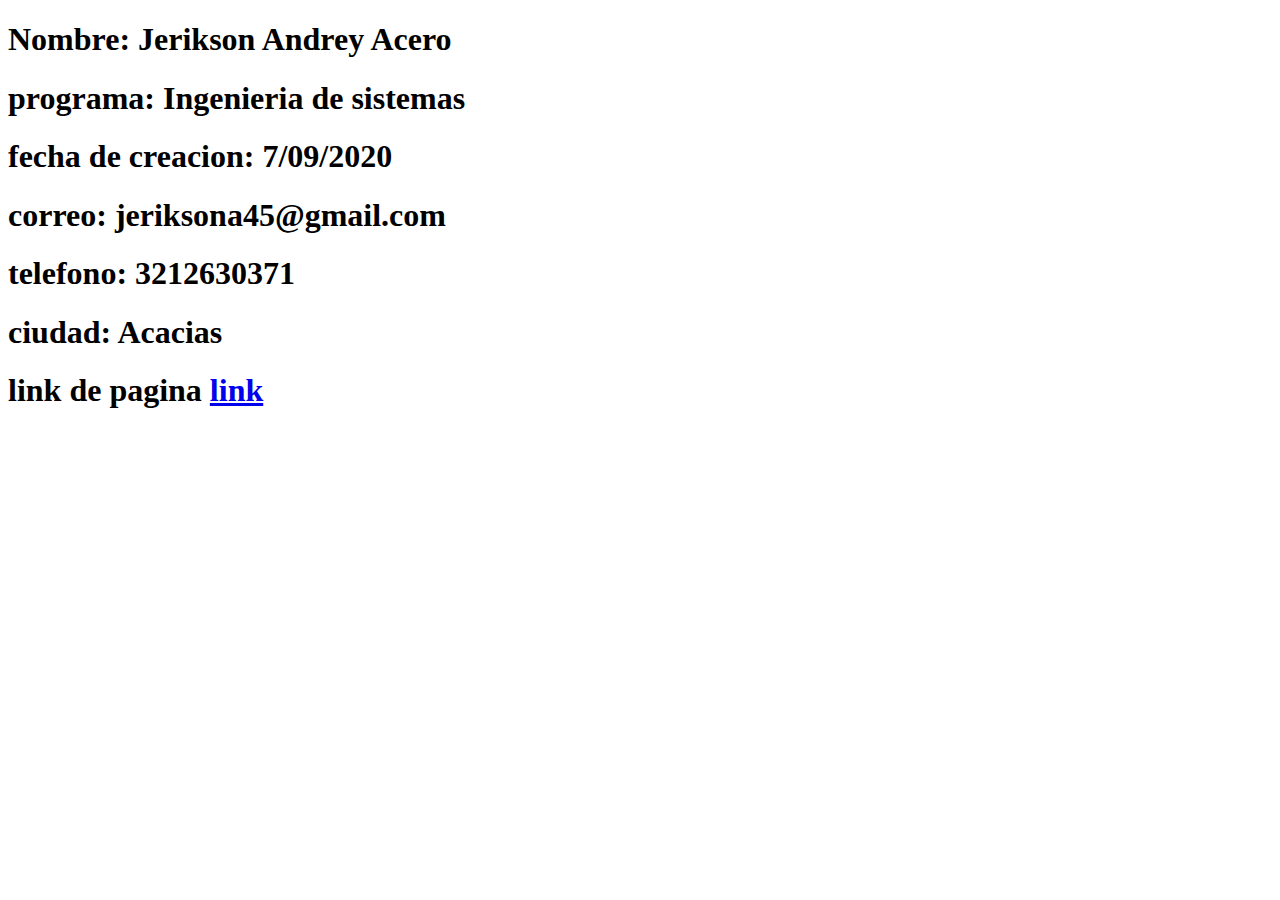
==== index.html @ 604da047 "index.html" ====
<!DOCTYPE html>
<html lang="en">
<head>
    <meta charset="UTF-8">
    <meta name="viewport" content="width=device-width, initial-scale=1.0">
    <title>Document</title>
</head>
<body>
    <h1>Nombre: Jerikson Andrey Acero</h1>
    <h1>programa: Ingenieria de sistemas</h1>
    <h1>fecha de creacion: 7/09/2020 </h1>
    <h1>correo: jeriksona45@gmail.com</h1>
    <h1>telefono: 3212630371</h1>
    <h1>ciudad: Acacias</h1>
    <h1>link de pagina <a href="https://jerikson-beep.github.io/DSW-JeriksonAcero/planing.html">link</a></h1>
</body>
</html>
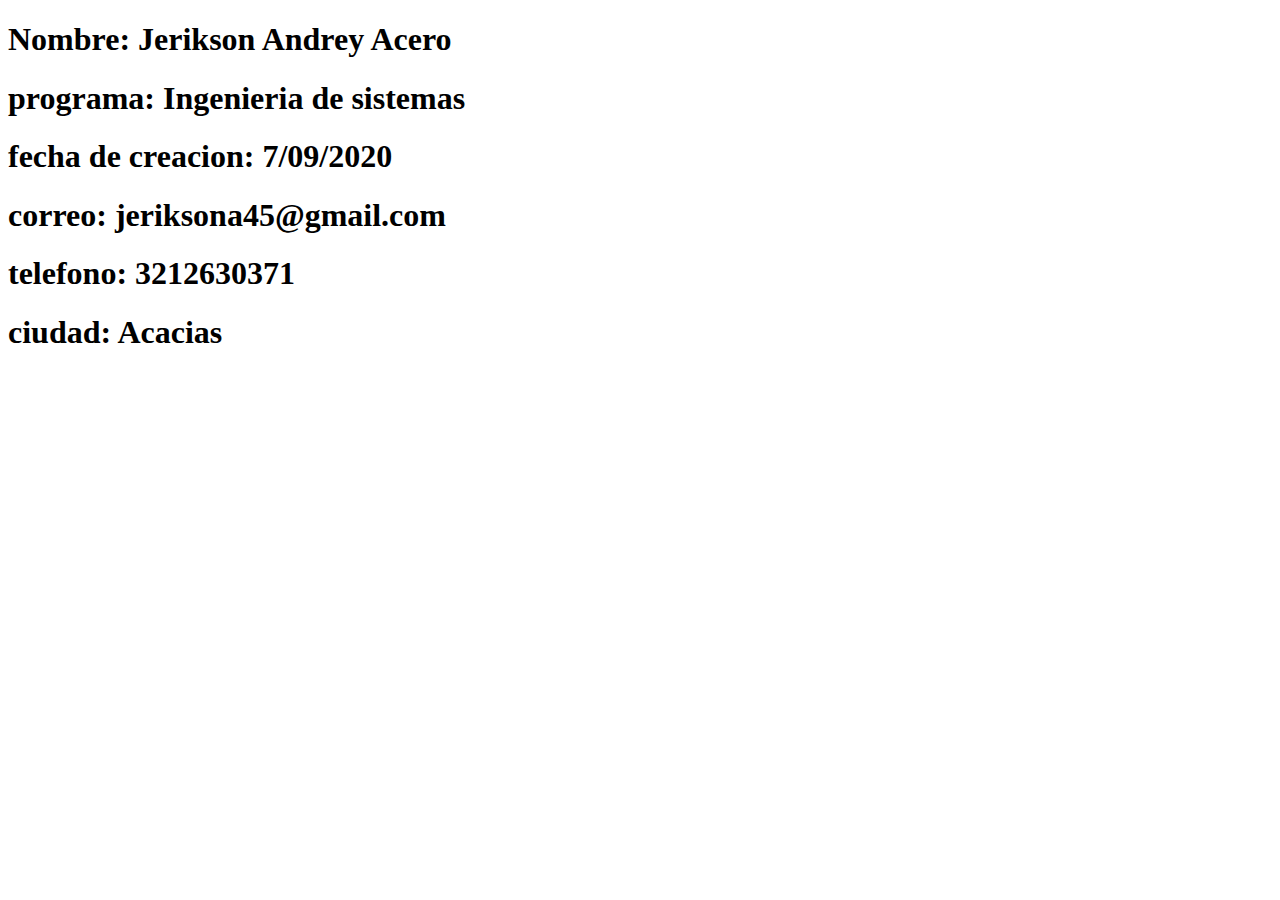
==== commit d285f428: "Update index.html" ====
--- a/index.html
+++ b/index.html
@@ -12,6 +12,5 @@
     <h1>correo: jeriksona45@gmail.com</h1>
     <h1>telefono: 3212630371</h1>
     <h1>ciudad: Acacias</h1>
-    <h1>link de pagina <a href="https://jerikson-beep.github.io/DSW-JeriksonAcero/planing.html">link</a></h1>
 </body>
 </html>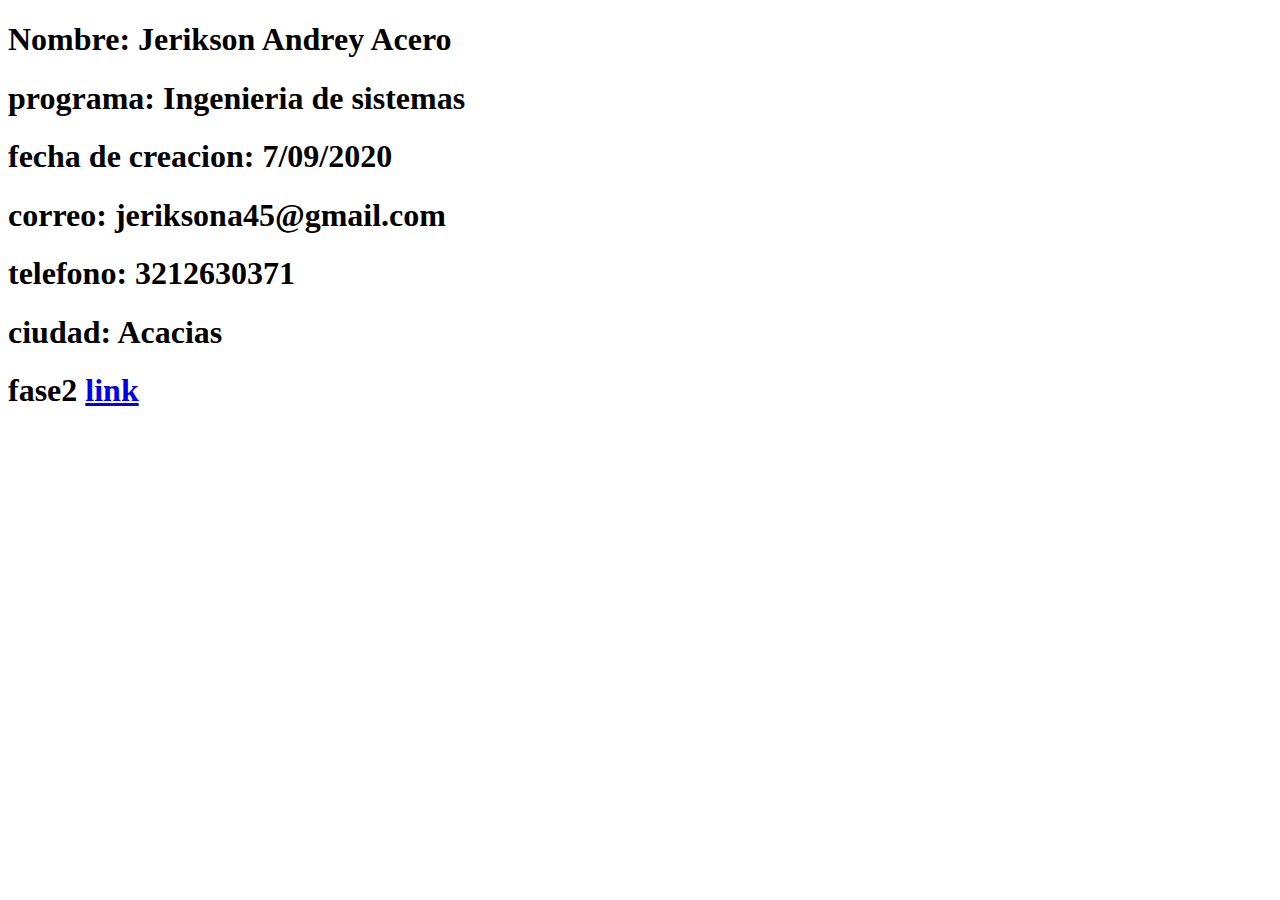
==== commit c6b4dbbe: "index.html" ====
--- a/index.html
+++ b/index.html
@@ -12,5 +12,6 @@
     <h1>correo: jeriksona45@gmail.com</h1>
     <h1>telefono: 3212630371</h1>
     <h1>ciudad: Acacias</h1>
+    <h1>fase2 <a href="planing.html">link</a></h1>
 </body>
 </html>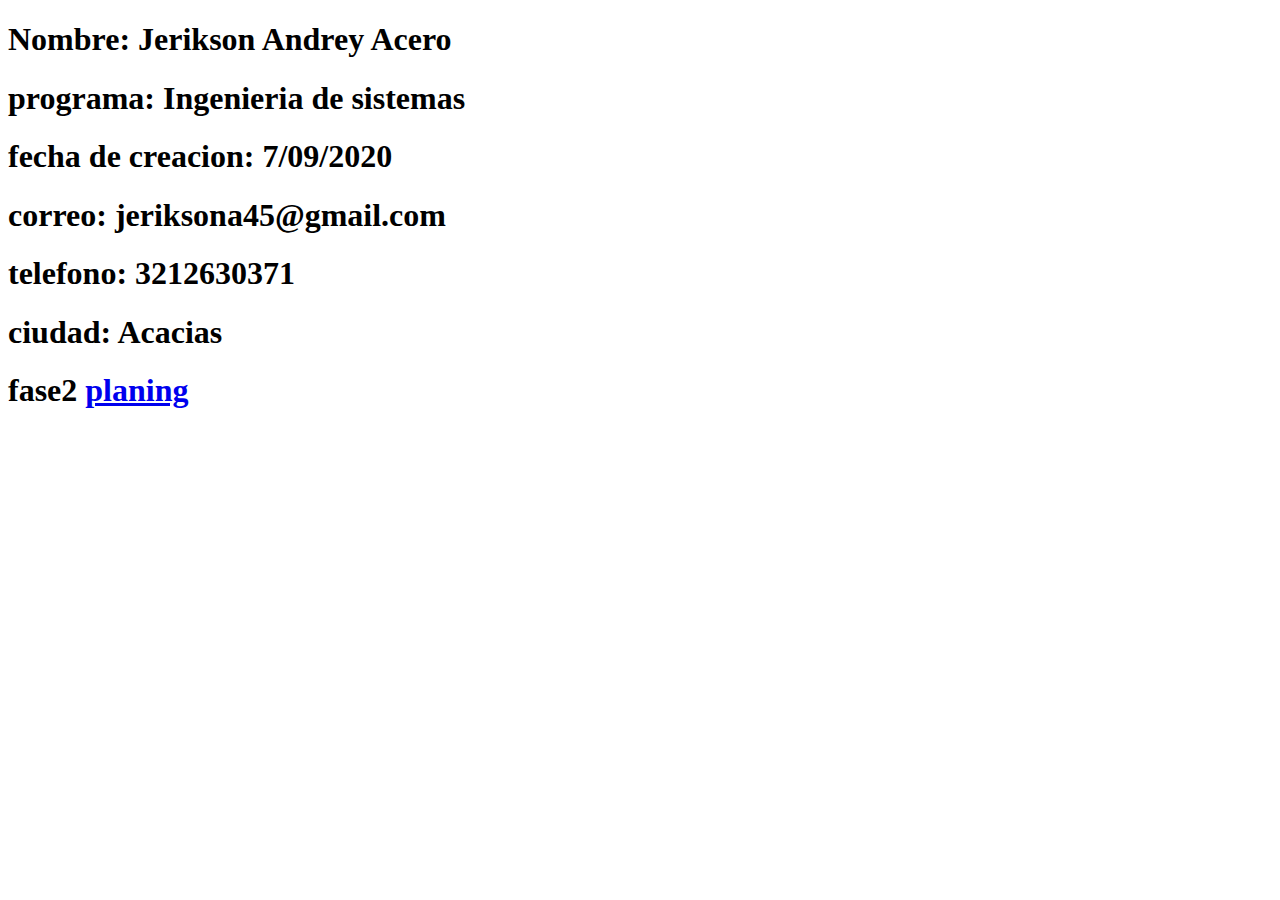
==== commit 09427788: "Update index.html" ====
--- a/index.html
+++ b/index.html
@@ -12,6 +12,6 @@
     <h1>correo: jeriksona45@gmail.com</h1>
     <h1>telefono: 3212630371</h1>
     <h1>ciudad: Acacias</h1>
-    <h1>fase2 <a href="planing.html">link</a></h1>
+    <h1>fase2 <a href="planing.html">planing</a></h1>
 </body>
 </html>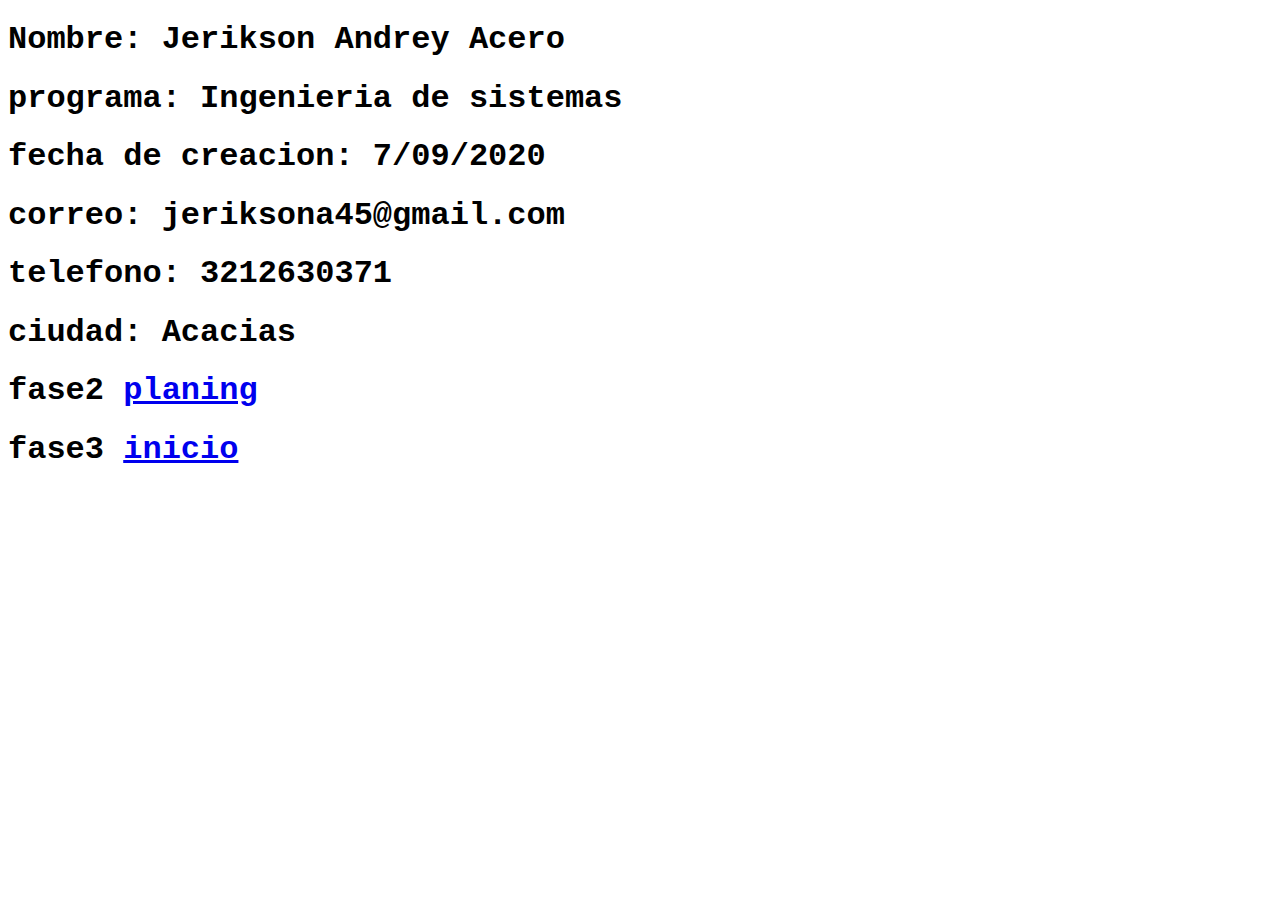
==== commit a61852e8: "nuevo" ====
--- a/index.html
+++ b/index.html
@@ -3,7 +3,15 @@
 <head>
     <meta charset="UTF-8">
     <meta name="viewport" content="width=device-width, initial-scale=1.0">
-    <title>Document</title>
+    <title>diseño de sistemas</title>
+
+    <style>
+        h1{
+            color: black;
+            font-family: 'Courier New', Courier, monospace;
+            
+        }
+    </style>
 </head>
 <body>
     <h1>Nombre: Jerikson Andrey Acero</h1>
@@ -12,6 +20,7 @@
     <h1>correo: jeriksona45@gmail.com</h1>
     <h1>telefono: 3212630371</h1>
     <h1>ciudad: Acacias</h1>
-    <h1>fase2 <a href="planing.html">planing</a></h1>
+    <h1>fase2 <a href="planing.html" target="_blank">planing</a></h1>
+    <h1>fase3 <a href="inicio.html" target="_blank">inicio</a> </h1>
 </body>
 </html>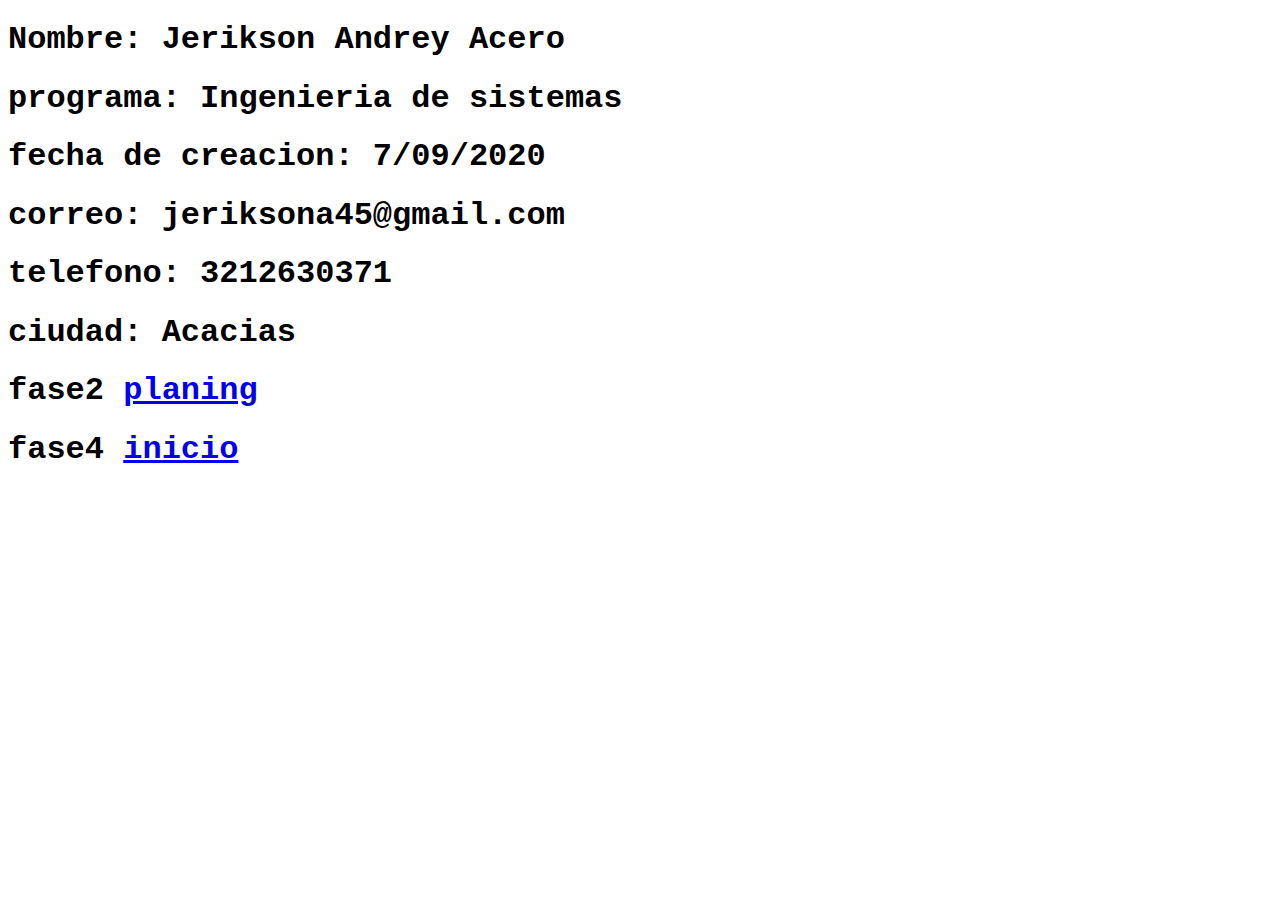
==== commit a3948003: "fase4" ====
--- a/index.html
+++ b/index.html
@@ -21,6 +21,6 @@
     <h1>telefono: 3212630371</h1>
     <h1>ciudad: Acacias</h1>
     <h1>fase2 <a href="planing.html" target="_blank">planing</a></h1>
-    <h1>fase3 <a href="inicio.html" target="_blank">inicio</a> </h1>
+    <h1>fase4 <a href="inicio.html" target="_blank">inicio</a> </h1>
 </body>
 </html>